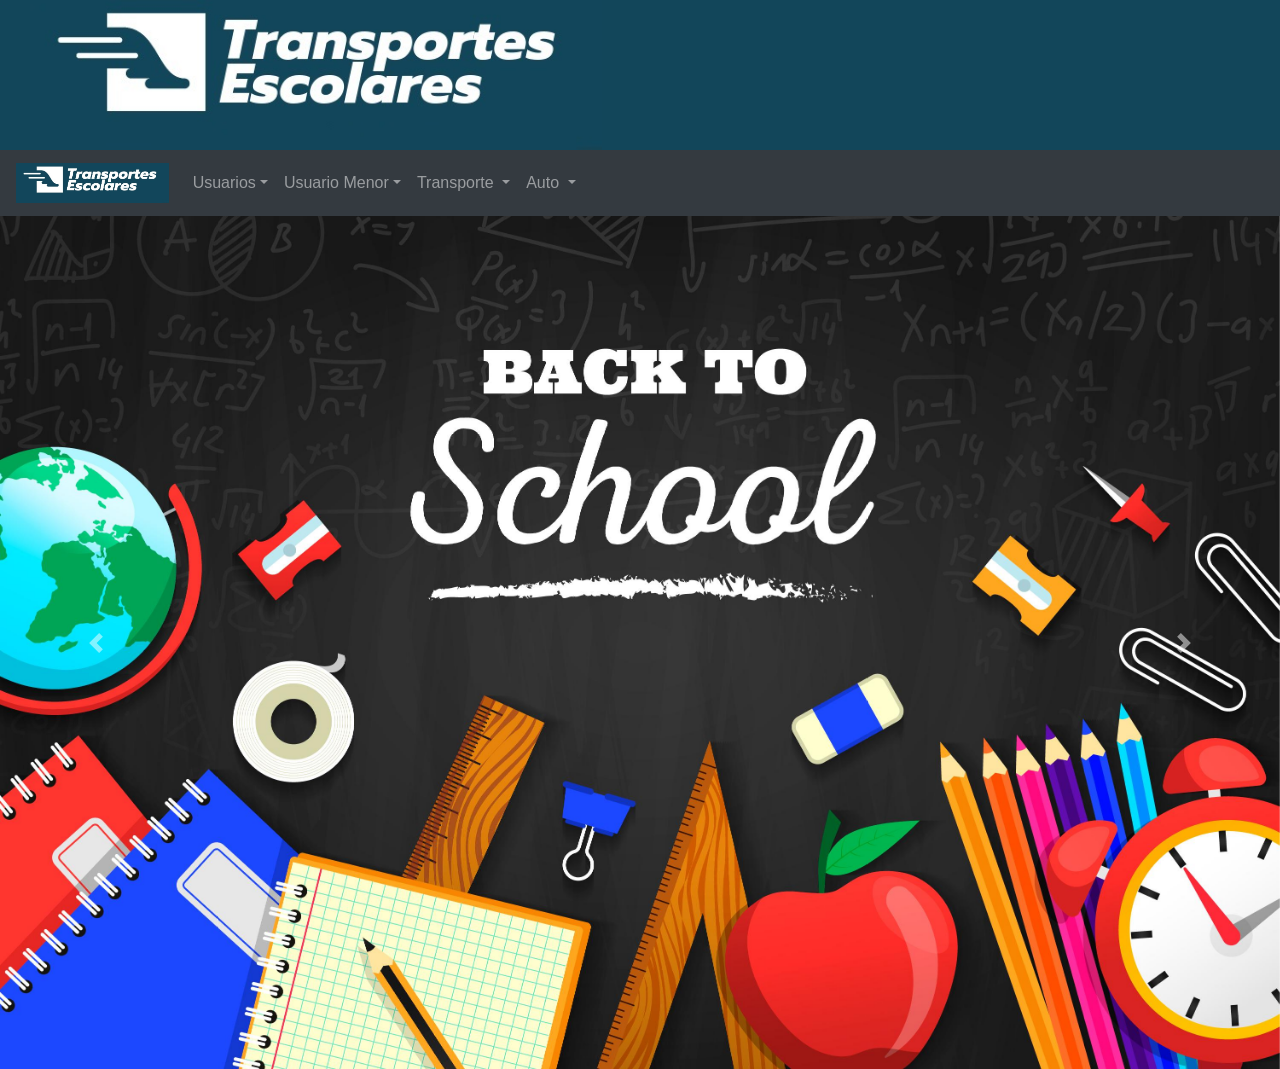
==== PLANTILLA.HTML @ 6ffec3dc "Subida de proyecto" ====
<!DOCTYPE html>

<html lang="en">

<head>
    <meta charset="UTF-8">
    <meta http-equiv="X-UA-Compatible" content="IE=edge">
    <meta name="viewport" content="width=device-width, initial-scale=1.0">
    <link rel="stylesheet" href="css/plantilla.css">
    <title>Document</title>
    <link rel="stylesheet" href="https://cdn.jsdelivr.net/npm/bootstrap@4.6.1/dist/css/bootstrap.min.css">
    <script src="https://cdn.jsdelivr.net/npm/jquery@3.6.0/dist/jquery.slim.min.js"></script>
    <script src="https://cdn.jsdelivr.net/npm/popper.js@1.16.1/dist/umd/popper.min.js"></script>
    <script src="https://cdn.jsdelivr.net/npm/bootstrap@4.6.1/dist/js/bootstrap.bundle.min.js"></script>

    <style>


    </style>
</head>

<body>
    <div id="ban">
        <a class="container"></a>
        <img src="assets/img/logo.jpg" height="150px" >
    </div>
    <nav class="navbar navbar-expand-sm bg-dark navbar-dark">
        <!-- Brand -->
        <a class="navbar-brand" href="#"> <img src="assets/img/logo.jpg" height="40px" ></a>

        <!-- Links -->
        <ul class="navbar-nav">
            <li class="nav-item dropdown">
                <a class="nav-link dropdown-toggle" href="#" id="navbardrop" data-toggle="dropdown">Usuarios</a>
                <div class="dropdown-menu">
                    <a class="dropdown-item" href="RegistrarUsuario.HTML">Registar Usuario</a>
                    <a class="dropdown-item" href="ListarUsuario.HTML">Listar Usuario</a>

                </div>
            </li>
            <li class="nav-item dropdown">
                <a class="nav-link dropdown-toggle" href="#" id="navbardrop" data-toggle="dropdown">Usuario Menor</a>
                <div class="dropdown-menu">
                    <a class="dropdown-item" href="RegistrarBenef.HTML">Registar Usuario Menor</a>
                    <a class="dropdown-item" href="ListarBenef.HTML">Listar Usuario Menor</a>
                </div>
            </li>

            <!-- Dropdown -->
            <li class="nav-item dropdown">
                <a class="nav-link dropdown-toggle" href="#" id="navbardrop" data-toggle="dropdown">
                    Transporte
                </a>
                <div class="dropdown-menu">
                    <a class="dropdown-item" href="RegistrarTrans.HTML">Registar Transporte</a>
                    <a class="dropdown-item" href="ListarTrans.HTML">Listar Transporte</a>

                </div>
            </li>
            <li class="nav-item dropdown">
                <a class="nav-link dropdown-toggle" href="#" id="navbardrop" data-toggle="dropdown">
                    Auto
                </a>
                <div class="dropdown-menu">
                    <a class="dropdown-item" href="RegistrarAuto.HTML">Registar Auto</a>
                    <a class="dropdown-item" href="ListarAuto.HTML">Listar Auto</a>

                </div>
            </li>
        </ul>
    </nav>

    <div id="carouselExampleControls" class="carousel slide" data-ride="carousel">
        <div class="carousel-inner">
          <div class="carousel-item active">
            <img class="d-block w-100" src="assets/img/UsuarioImg1.jpg" alt="First slide">
          </div>
          <div class="carousel-item">
            <img class="d-block w-100" src="assets/img/UsuarioImg3.jpg" alt="Third slide">
          </div>
          <div class="carousel-item">
            <img class="d-block w-100" src="assets/img/UsuarioImg2.jpg" alt="Third slide">
          </div>
        </div>
        <a class="carousel-control-prev" href="#carouselExampleControls" role="button" data-slide="prev">
          <span class="carousel-control-prev-icon" aria-hidden="true"></span>
          <span class="sr-only">Previous</span>
        </a>
        <a class="carousel-control-next" href="#carouselExampleControls" role="button" data-slide="next">
          <span class="carousel-control-next-icon" aria-hidden="true"></span>
          <span class="sr-only">Next</span>
        </a>
      </div>





</body>

</html>
---- css/plantilla.css ----
#ban{
    background-color:#12465A;
}
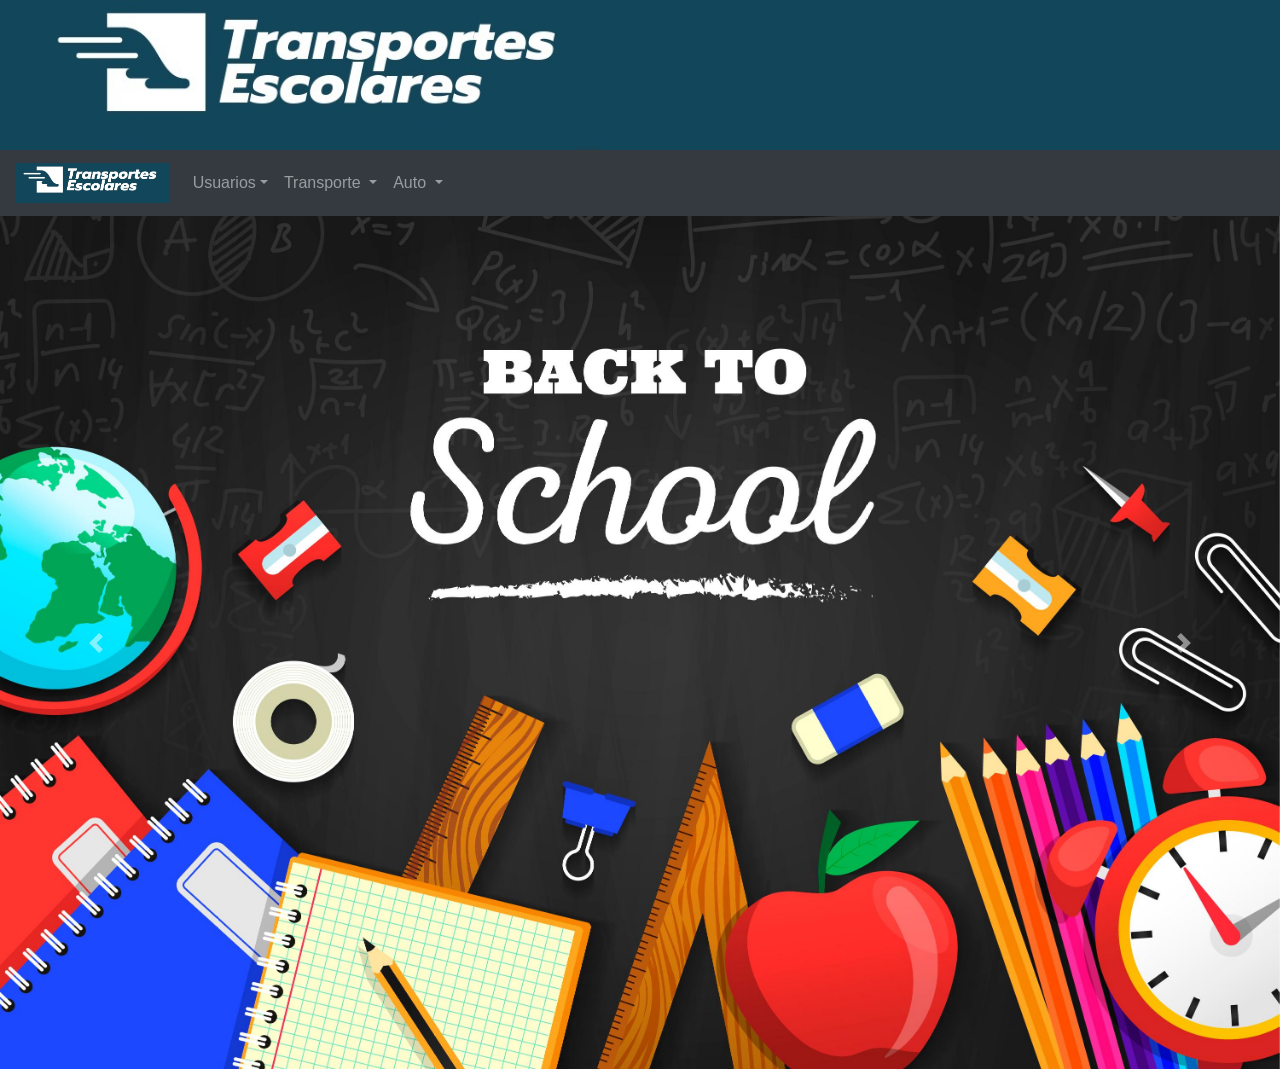
==== commit 28e066e7: "Cambio plantilla admin" ====
--- a/PLANTILLA.HTML
+++ b/PLANTILLA.HTML
@@ -38,13 +38,7 @@
 
                 </div>
             </li>
-            <li class="nav-item dropdown">
-                <a class="nav-link dropdown-toggle" href="#" id="navbardrop" data-toggle="dropdown">Usuario Menor</a>
-                <div class="dropdown-menu">
-                    <a class="dropdown-item" href="RegistrarBenef.HTML">Registar Usuario Menor</a>
-                    <a class="dropdown-item" href="ListarBenef.HTML">Listar Usuario Menor</a>
-                </div>
-            </li>
+            
 
             <!-- Dropdown -->
             <li class="nav-item dropdown">
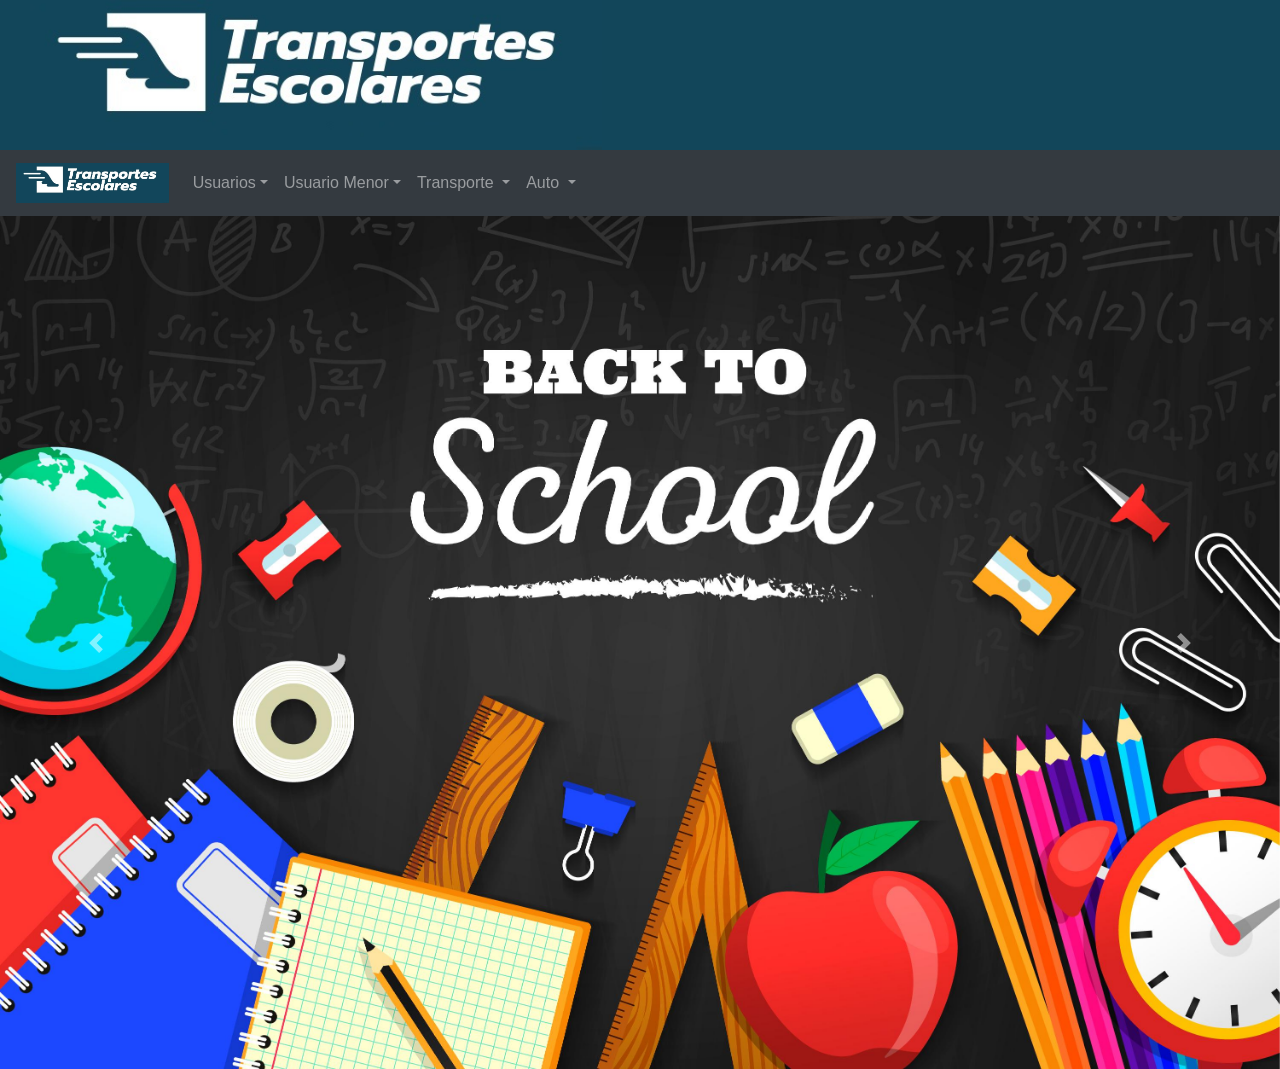
==== commit 88ab6159: "Restaurar" ====
--- a/PLANTILLA.HTML
+++ b/PLANTILLA.HTML
@@ -38,7 +38,13 @@
 
                 </div>
             </li>
-            
+            <li class="nav-item dropdown">
+                <a class="nav-link dropdown-toggle" href="#" id="navbardrop" data-toggle="dropdown">Usuario Menor</a>
+                <div class="dropdown-menu">
+                    <a class="dropdown-item" href="RegistrarBenef.HTML">Registar Usuario Menor</a>
+                    <a class="dropdown-item" href="ListarBenef.HTML">Listar Usuario Menor</a>
+                </div>
+            </li>
 
             <!-- Dropdown -->
             <li class="nav-item dropdown">
